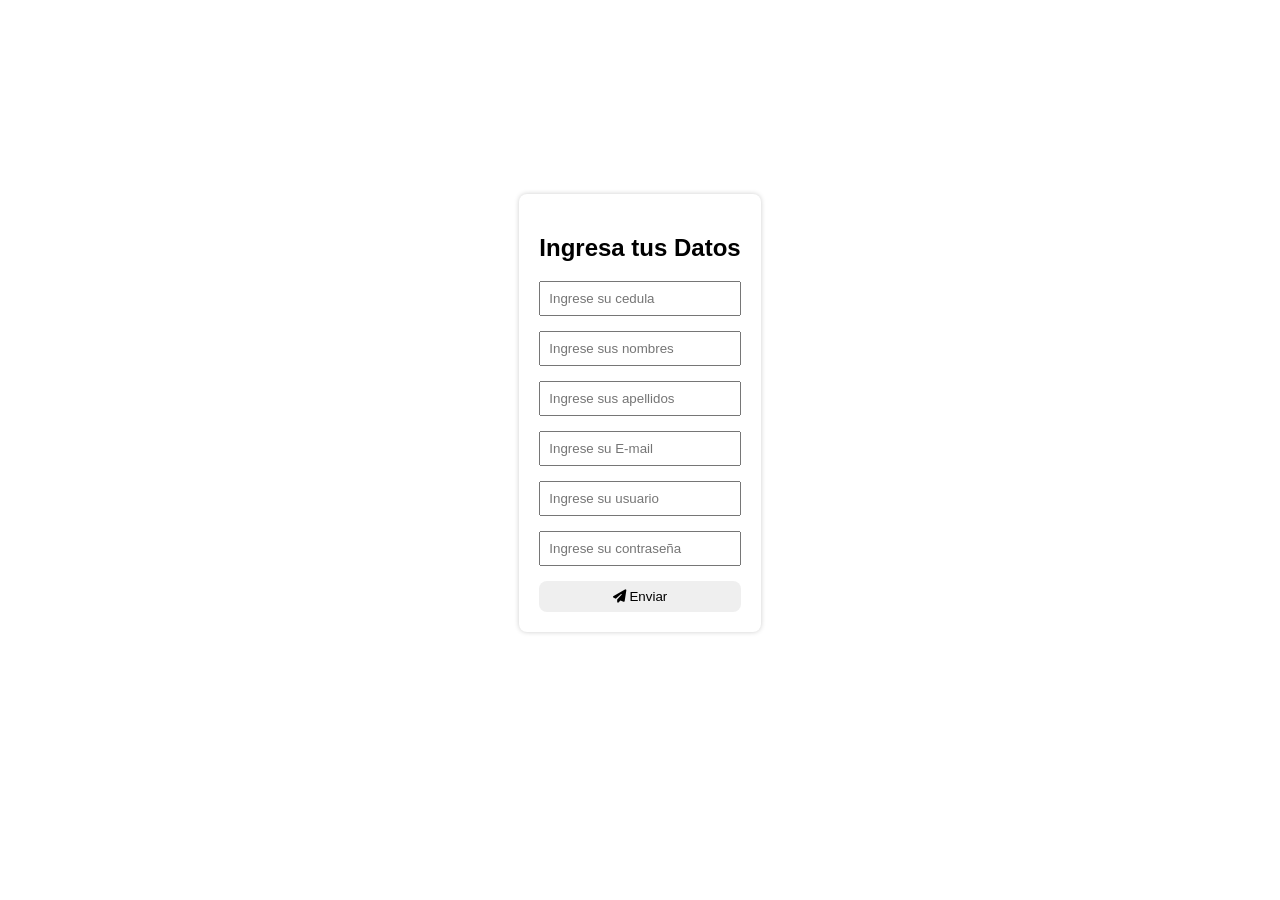
==== views/contact.html @ c178b362 "Taller terminado - 16/03/2026" ====
<!DOCTYPE html>
<html lang="en">
<head>
    <meta charset="UTF-8">
    <meta name="viewport" content="width=device-width, initial-scale=1.0">
    <link rel="stylesheet" href="https://cdnjs.cloudflare.com/ajax/libs/font-awesome/6.5.1/css/all.min.css">
    <link rel="stylesheet" href="../css/styles-contact.css">
    <title>Contacto</title>
</head>
<body>

    <div class="container">
        <h2>Ingresa tus Datos</h2>
        <form action="">
            <input type="number" placeholder="Ingrese su cedula">
            <input type="text" placeholder="Ingrese sus nombres">
            <input type="text" placeholder="Ingrese sus apellidos">
            <input type="email" placeholder="Ingrese su E-mail">
            <input type="text" placeholder="Ingrese su usuario">
            <input type="password" placeholder="Ingrese su contraseña">
            <button>
                <i class="fa-solid fa-paper-plane"></i>
                Enviar
            </button>
        </form>
    </div>
    
</body>
</html>
---- css/styles-contact.css ----
body {
    display: flex;
    justify-content: center;
    align-items: center;
    height: 90vh;
    font-family: sans-serif;
    background-image: url("https://www.aeroermo.com/home/wp-content/uploads/2024/02/Avianca-avion-lateral-nuevo-logo-2.jpg");
}

.container {
    padding: 20px;
    box-shadow: 0px 0px 5px rgba(0, 0, 0, 0.2);
    border-radius: 8px;
}
form {
    display: flex;
    flex-direction: column;
    justify-content: center;
    gap: 15px
}

form input, button {
    padding: 8px;
    outline: none;
}

button {
    border: none;
    border-radius: 8px;
}

button:hover {
    background-color: green;
    color: white
}
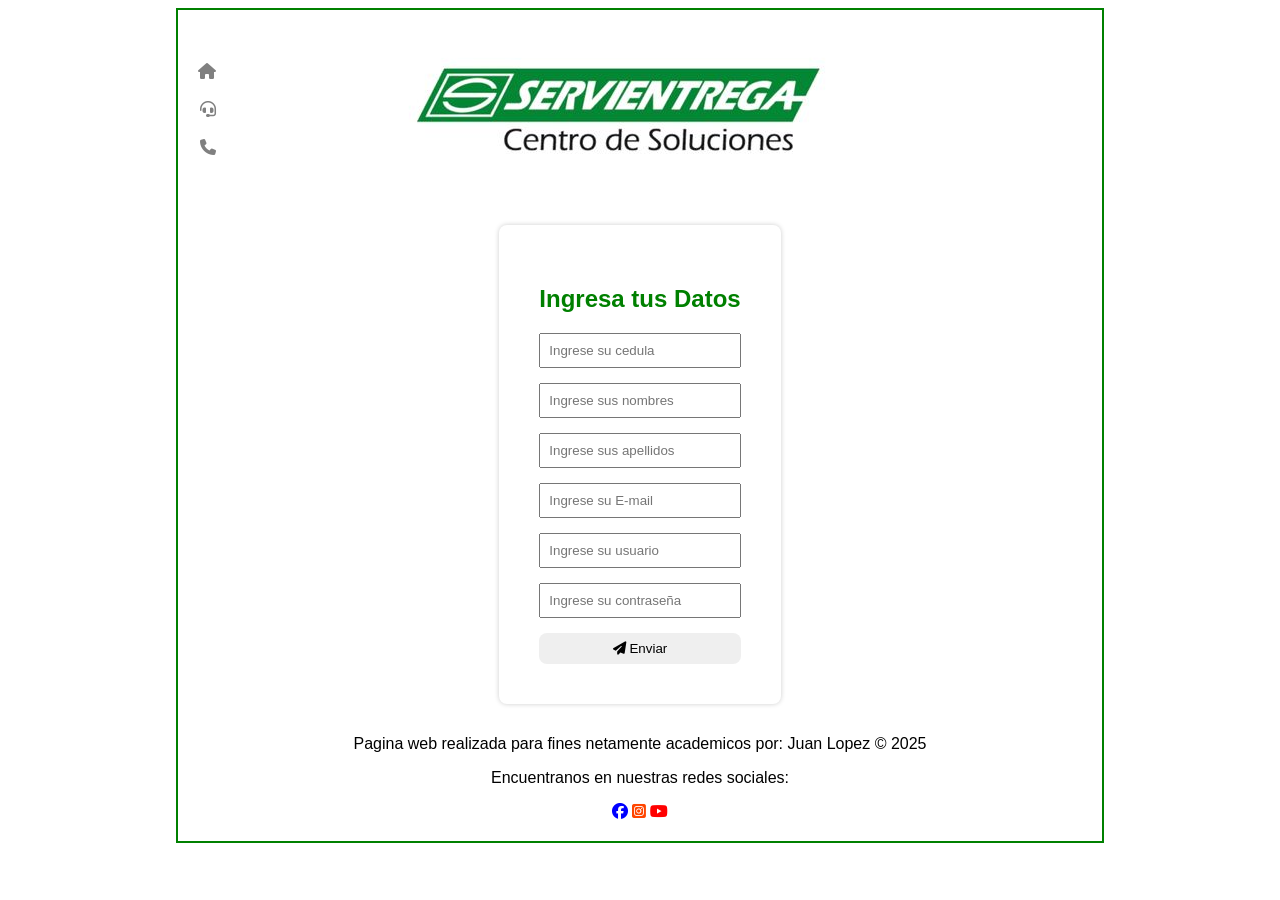
==== commit 86569990: "Parcial modificado" ====
--- a/views/contact.html
+++ b/views/contact.html
@@ -4,25 +4,49 @@
     <meta charset="UTF-8">
     <meta name="viewport" content="width=device-width, initial-scale=1.0">
     <link rel="stylesheet" href="https://cdnjs.cloudflare.com/ajax/libs/font-awesome/6.5.1/css/all.min.css">
-    <link rel="stylesheet" href="../css/styles-contact.css">
+    <link rel="stylesheet" href="../css/styles.css">
     <title>Contacto</title>
 </head>
 <body>
 
     <div class="container">
-        <h2>Ingresa tus Datos</h2>
-        <form action="">
-            <input type="number" placeholder="Ingrese su cedula">
-            <input type="text" placeholder="Ingrese sus nombres">
-            <input type="text" placeholder="Ingrese sus apellidos">
-            <input type="email" placeholder="Ingrese su E-mail">
-            <input type="text" placeholder="Ingrese su usuario">
-            <input type="password" placeholder="Ingrese su contraseña">
-            <button>
-                <i class="fa-solid fa-paper-plane"></i>
-                Enviar
-            </button>
-        </form>
+        <nav>
+            <div class="nav">
+                <a href="../index.html"><i class="fa-solid fa-house home"></i></a>
+                <a href="services.html"><i class="fa-solid fa-headset services"></i></i></a>
+                <a href="#"><i class="fa-solid fa-phone contact"></i></i></a>
+            </div>
+
+            <img src="../images/logo-servientrega.png" alt="imagen">
+        </nav>
+      
+        <div class="formulario">
+
+            <h2>Ingresa tus Datos</h2>
+            <form action="">
+                <input type="number" placeholder="Ingrese su cedula">
+                <input type="text" placeholder="Ingrese sus nombres">
+                <input type="text" placeholder="Ingrese sus apellidos">
+                <input type="email" placeholder="Ingrese su E-mail">
+                <input type="text" placeholder="Ingrese su usuario">
+                <input type="password" placeholder="Ingrese su contraseña">
+                <button>
+                    <i class="fa-solid fa-paper-plane"></i>
+                    Enviar
+                </button>
+            </form>
+        </div>
+
+        <footer>
+            <p>Pagina web realizada para fines netamente academicos por: Juan Lopez © 2025</p>
+            <p>Encuentranos en nuestras redes sociales:</p>
+
+            <div>
+                <a href="https://www.facebook.com/Servientrega.ms/"><i class="fa-brands fa-facebook fb"></i></a>
+                <a href="https://www.instagram.com/servientrega.ms/"><i class="fa-brands fa-square-instagram ig"></i></a>
+                <a href="https://www.youtube.com/@ServientregaCentrodeSoluciones/videos"><i class="fa-brands fa-youtube yt"></i></a>
+            </div>
+        </footer>
     </div>
     
 </body>
--- a/css/styles.css
+++ b/css/styles.css
@@ -0,0 +1,158 @@
+body {
+    display: flex;
+    justify-content: center;
+    font-family: sans-serif;
+}
+
+body button, i, a {
+    cursor: pointer;
+}
+
+h1 {
+    color: green;
+    text-decoration: underline;
+}
+
+h2 {
+    color: green;
+}
+.container {
+    display: flex;
+    flex-direction: column;
+    align-items: center;
+    width: 70%;
+    padding: 0 20px 20px 20px;
+    border: solid green 2px ;
+    gap: 15px;
+}
+
+nav {
+    display: flex;
+    width: 100%;
+}
+
+nav a i:hover {
+    color: green;
+}
+
+.nav {
+    display: flex;
+    flex-direction: column;
+    gap: 20px;
+    justify-content: center;
+}
+
+img {
+    padding-left: 20%;
+    
+}
+
+nav {
+    text-align: end;
+}
+
+nav i {
+    color: gray;
+}
+
+.informacion {
+    text-align: center;
+    box-shadow: 0px 0px 5px rgba(0, 0, 0, 0.2);
+    border-radius: 8px;
+    width: 40%;
+}
+
+.noticias {
+    display: flex;
+    flex-direction: column;
+    align-items: center;
+    padding: 20px;
+    gap: 20px;
+    width: 50%;
+    border-radius: 8px;
+    box-shadow: 0px 0px 5px rgba(0, 0, 0, 0.2);
+}
+
+.noticias div {
+    width: 60%;
+    padding: 30px;
+    border-radius: 8px;
+    text-align: center;
+    box-shadow: 0px 0px 5px rgba(0, 0, 0, 0.2);
+}
+
+.noticias div img {
+    width: 80%;
+}
+iframe {
+    width: 50%;
+}
+
+footer {
+    text-align: center;
+}
+
+.fb {
+    color: blue;
+}
+
+.ig {
+    color: orangered
+}
+
+.yt {
+    color: red
+}
+
+.formulario {
+    padding: 40px;
+    box-shadow: 0px 0px 5px rgba(0, 0, 0, 0.2);
+    border-radius: 8px;
+
+}
+
+
+.container-contact img {
+    width: 20%;
+    margin: auto;
+  
+}
+
+form {
+    display: flex;
+    flex-direction: column;
+    justify-content: center;
+    gap: 15px
+}
+
+form input, button {
+    padding: 8px;
+    outline: none;
+}
+
+button {
+    border: none;
+    border-radius: 8px;
+}
+
+button:hover {
+    background-color: green;
+    color: white
+}
+
+.container .iframes {
+    display: flex;
+    height: 300px;
+    gap: 15px;
+}
+
+.iframes iframe {
+    height: 100%;
+}
+
+
+
+
+
+
+
